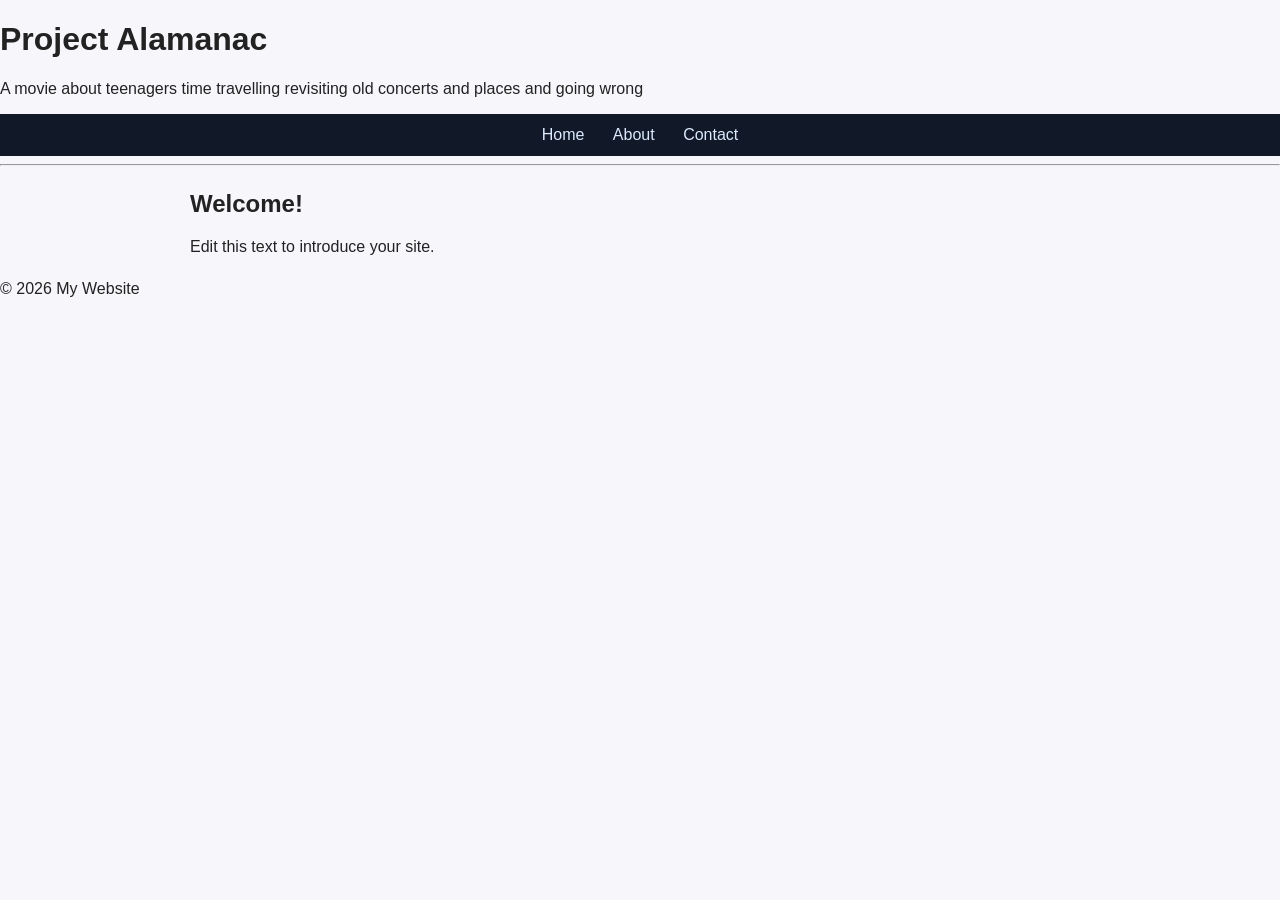
==== index.html @ 05ff0ae2 "Add files via upload" ====
<!DOCTYPE html>
<html lang="en">
    <head>
        <link rel="stylesheet" href="style.css">
        <meta charset="UTF-8">
        <meta name="viewport" content="width=device-width, initial-scale=1.0">
        <title>Gaswint</title>
    </head>
    <body>
        <header>
            <h1>Project Alamanac</h1>
            <p>A movie about teenagers time travelling revisiting old concerts and places and going wrong</p>
        </header>
        <nav>
            <a href="index.html">Home</a>
            <a href="about.html">About</a>
            <a href="contact.html">Contact</a>
        </nav>
        <hr>
        <main>
            <h2>Welcome!</h2>
            <p>Edit this text to introduce your site.</p>
        </main>
        <footer>
            <p>&copy; 2026 My Website</p>
        </footer>
    </body>
</html>
---- style.css ----
body {
margin: 0;
font-family: Arial, Helvetica, sans-serif;
background-color: #f7f7fb;
color: #222;
}

nav {
background: #111827;
padding: 12px;
text-align: center;
}
nav a {
color: #dbeafe;
text-decoration: none;
margin: 0 12px;
}
nav a:hover {
color: #0047ab;
}

main {
max-width: 900px;
margin: 24px auto;
padding: 0 16px;
}


input, textarea, button {
font: inherit;
}
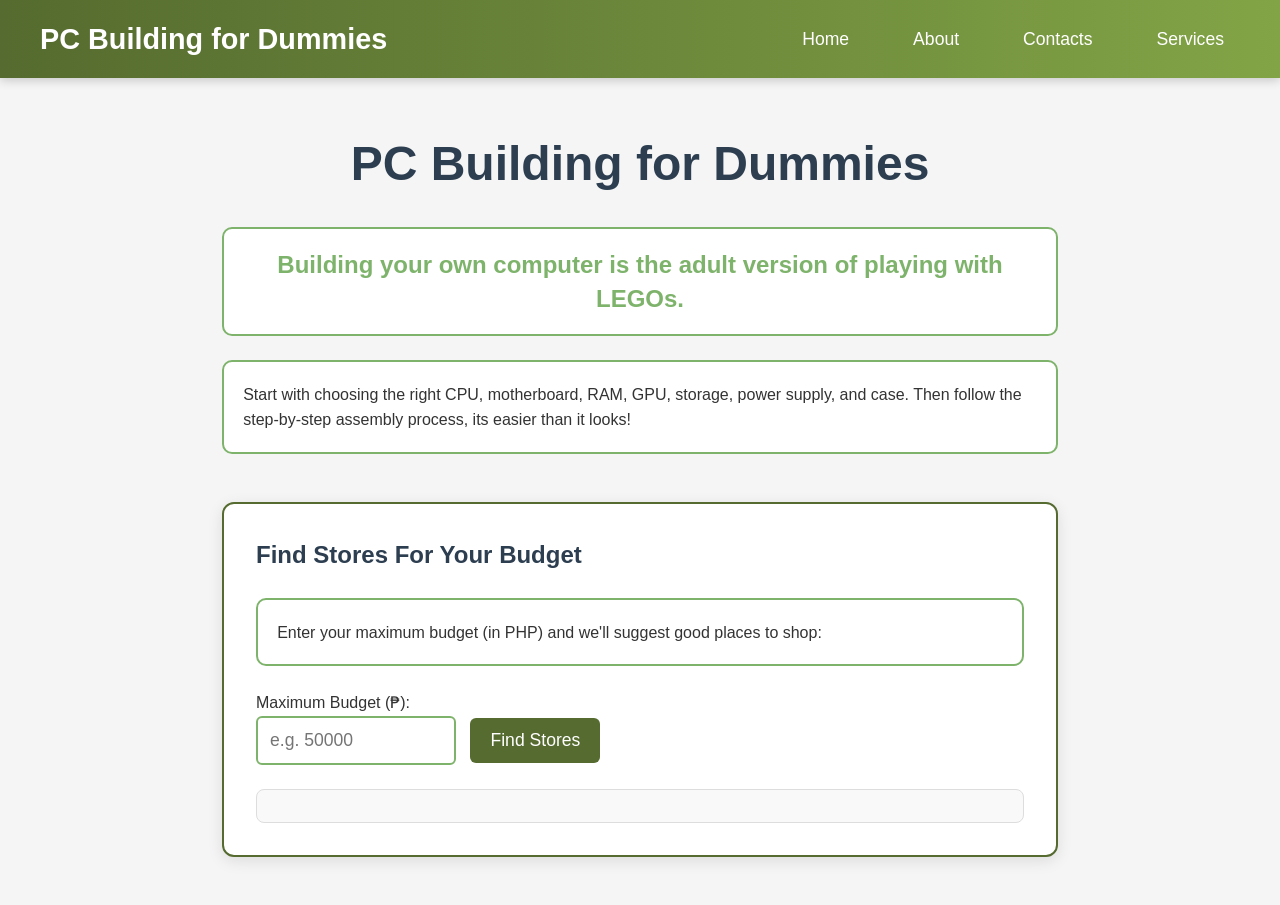
==== commit 304bb42b: "Add files via upload" ====
--- a/index.html
+++ b/index.html
@@ -1,28 +1,104 @@
 <!DOCTYPE html>
 <html lang="en">
-    <head>
-        <link rel="stylesheet" href="style.css">
-        <meta charset="UTF-8">
-        <meta name="viewport" content="width=device-width, initial-scale=1.0">
-        <title>Gaswint</title>
-    </head>
-    <body>
-        <header>
-            <h1>Project Alamanac</h1>
-            <p>A movie about teenagers time travelling revisiting old concerts and places and going wrong</p>
-        </header>
-        <nav>
-            <a href="index.html">Home</a>
-            <a href="about.html">About</a>
-            <a href="contact.html">Contact</a>
-        </nav>
-        <hr>
-        <main>
-            <h2>Welcome!</h2>
-            <p>Edit this text to introduce your site.</p>
-        </main>
-        <footer>
-            <p>&copy; 2026 My Website</p>
-        </footer>
-    </body>
+<head>
+    <meta charset="UTF-8">
+    <meta name="viewport" content="width=device-width, initial-scale=1.0">
+    <title>PC Building for Dummies</title>
+    <link rel="stylesheet" href="style.css">
+</head>
+<body>
+
+    <nav class="navbar">
+        <div class="navbar-container">
+            <h2>PC Building for Dummies</h2>
+            <ul>
+                <li><a href="index.html">Home</a></li>
+                <li><a href="about.html">About</a></li>
+                <li><a href="contacts.html">Contacts</a></li>
+                <li><a href="services.html">Services</a></li>
+            </ul>
+        </div>
+    </nav>
+
+    <main class="main-content">
+        <h1>PC Building for Dummies</h1>
+
+        <p class="highlight-text">
+            Building your own computer is the adult version of playing with LEGOs.
+        </p>
+
+        <p>
+            Start with choosing the right CPU, motherboard, RAM, GPU, storage, power supply, and case. 
+            Then follow the step-by-step assembly process, its easier than it looks!
+        </p>
+
+        <section class="price-tool">
+            <h2>Find Stores For Your Budget</h2>
+            <p>Enter your maximum budget (in PHP) and we'll suggest good places to shop:</p>
+            
+            <label for="budget">Maximum Budget (₱):</label><br>
+            <input type="number" id="budget" placeholder="e.g. 50000" min="10000">
+            <button type="button" id="findBtn">Find Stores</button>
+
+            <div id="store-results" class="results"></div>
+        </section>
+    </main>
+
+    <script>
+        document.getElementById("findBtn").addEventListener("click", suggestStores);
+
+        function suggestStores() {
+            const budgetInput = document.getElementById('budget').value;
+            const budget = parseInt(budgetInput);
+            const resultsDiv = document.getElementById('store-results');
+
+            resultsDiv.innerHTML = '';
+
+            if (!budget || budget < 10000) {
+                resultsDiv.innerHTML = '<p style="color:red;">Please enter a budget of at least ₱10,000.</p>';
+                return;
+            }
+
+            let stores = [];
+
+            if (budget >= 150000) {
+                stores = [
+                    { name: "Lazada Premium / Flagship Stores", desc: "High-end components, fast shipping" },
+                    { name: "PC Express", desc: "Premium builds & custom PCs" },
+                    { name: "Datablitz", desc: "Great selection of GPUs and CPUs" }
+                ];
+            } 
+            else if (budget >= 80000) {
+                stores = [
+                    { name: "PC Express", desc: "Good balance of price and quality" },
+                    { name: "Lazada / Shopee Official Stores", desc: "Wide selection with vouchers" },
+                    { name: "Octagon Computer", desc: "Reliable local shop" }
+                ];
+            } 
+            else if (budget >= 40000) {
+                stores = [
+                    { name: "Shopee / Lazada", desc: "Best for budget builds with discounts" },
+                    { name: "Gilmore Computer Center", desc: "Great for second-hand & affordable parts" },
+                    { name: "PC Hub", desc: "Budget-friendly components" }
+                ];
+            } 
+            else {
+                stores = [
+                    { name: "Shopee Budget Sellers", desc: "Entry-level parts & used components" },
+                    { name: "Local Computer Shops", desc: "Check nearby shops in Quiapo or Baclaran" },
+                    { name: "Montera", desc: "Affordable and high quality parts"}
+                ];
+            }
+
+            let html = `<h3>Recommended Stores for ₱${budget.toLocaleString()} budget:</h3><ul>`;
+            stores.forEach(store => {
+                html += `<li><strong>${store.name}</strong> — ${store.desc}</li>`;
+            });
+            html += '</ul>';
+
+            resultsDiv.innerHTML = html;
+        }
+    </script>
+
+</body>
 </html>
--- a/style.css
+++ b/style.css
@@ -1,32 +1,158 @@
+/* Reset & Base */
+* {
+    margin: 0;
+    padding: 0;
+    box-sizing: border-box;
+}
 
 body {
-margin: 0;
-font-family: Arial, Helvetica, sans-serif;
-background-color: #f7f7fb;
-color: #222;
+    font-family: 'Segoe UI', Tahoma, Geneva, Verdana, sans-serif;
+    background-color: #f5f5f5;
+    color: #333;
+    line-height: 1.6;
 }
 
-nav {
-background: #111827;
-padding: 12px;
-text-align: center;
-}
-nav a {
-color: #dbeafe;
-text-decoration: none;
-margin: 0 12px;
-}
-nav a:hover {
-color: #0047ab;
+/* Navbar */
+.navbar {
+    background-color: #556b2f;
+    padding: 1rem 2rem;
+    position: sticky;
+    top: 0;
+    z-index: 1000;
+    box-shadow: 0 2px 10px rgba(0, 0, 0, 0.2);
+    background: linear-gradient(to right, #556b2f 0%, #82a446 100%);
 }
 
-main {
-max-width: 900px;
-margin: 24px auto;
-padding: 0 16px;
+.navbar-container {
+    max-width: 1200px;
+    margin: 0 auto;
+    display: flex;
+    justify-content: space-between;
+    align-items: center;
 }
 
+.navbar h2 {
+    color: white;
+    font-size: 1.8rem;
+}
 
-input, textarea, button {
-font: inherit;
+.navbar ul {
+    list-style: none;
+    display: flex;
+    gap: 2rem;
 }
+
+.navbar li a {
+    color: white;
+    text-decoration: none;
+    font-size: 1.1rem;
+    padding: 0.6rem 1rem;
+    border-radius: 6px;
+    transition: all 0.3s ease;
+}
+
+.navbar li a:hover {
+    background-color: rgba(255, 255, 255, 0.15);
+}
+
+/* Main Content */
+.main-content {
+    max-width: 900px;
+    margin: 3rem auto;
+    padding: 0 2rem;
+}
+
+h1 {
+    font-size: 3rem;
+    margin-bottom: 1.5rem;
+    color: #2c3e50;
+    text-align: center;
+}
+
+.highlight-text {
+    font-weight: bold;
+    color: #7eb36b;
+    font-size: 1.5rem;
+    margin: 2rem 0;
+    line-height: 1.4;
+    text-align: center;
+}
+
+/* Price Range Tool */
+.price-tool {
+    background-color: white;
+    padding: 2rem;
+    border-radius: 12px;
+    box-shadow: 0 4px 15px rgba(0, 0, 0, 0.1);
+    margin-top: 3rem;
+    border: 2px solid #556b2f;
+}
+
+.price-tool h2 {
+    color: #2c3e50;
+    margin-bottom: 1rem;
+}
+
+.price-tool input {
+    padding: 12px;
+    font-size: 1.1rem;
+    width: 200px;
+    margin-right: 10px;
+    border: 2px solid #7eb36b;
+    border-radius: 6px;
+}
+
+.price-tool button {
+    padding: 12px 20px;
+    background-color: #556b2f;
+    color: white;
+    border: none;
+    border-radius: 6px;
+    cursor: pointer;
+    font-size: 1.1rem;
+    transition: background-color 0.3s ease;
+}
+
+.price-tool button:hover {
+    background-color: #445a27;
+}
+
+/* Results */
+.results {
+    margin-top: 1.5rem;
+    padding: 1rem;
+    background-color: #f9f9f9;
+    border-radius: 8px;
+    border: 1px solid #ddd;
+}
+
+.results ul {
+    padding-left: 20px;
+}
+
+.results li {
+    margin: 10px 0;
+}
+
+/* Paragraph Styling */
+.main-content p {
+    border: 2px solid #7eb36b;
+    padding: 1.2rem;
+    border-radius: 10px;
+    background-color: white;
+    margin: 1.5rem 0;
+}
+
+/* Responsive */
+@media (max-width: 768px) {
+    .navbar ul {
+        flex-direction: column;
+        gap: 1rem;
+        text-align: center;
+    }
+
+    .navbar-container {
+        flex-direction: column;
+        gap: 1rem;
+    }
+}
